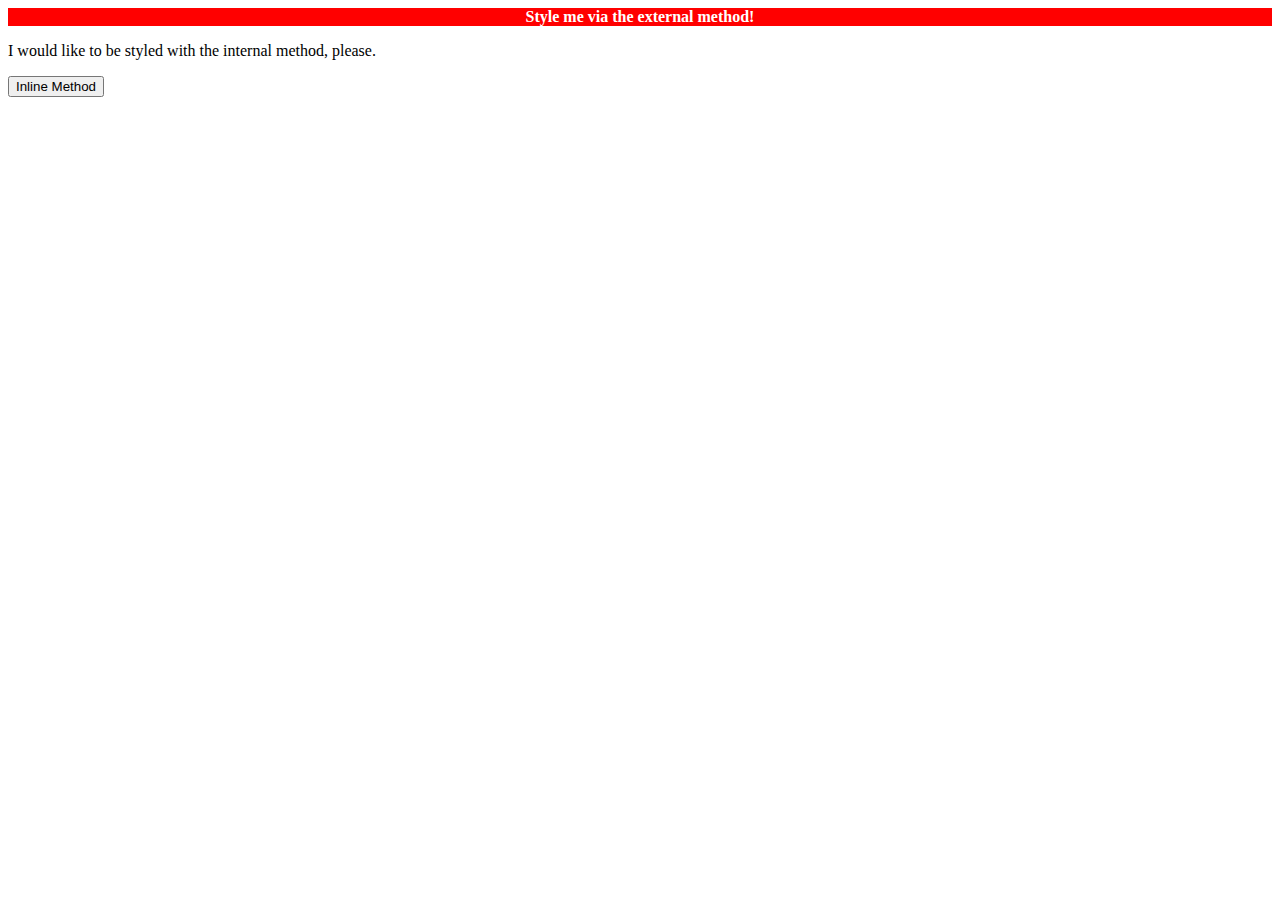
==== foundations/01-css-methods/index.html @ 2694fb37 "link css to index" ====
<!DOCTYPE html>
<html lang="en">
  <head>
    <meta charset="UTF-8">
    <meta http-equiv="X-UA-Compatible" content="IE=edge">
    <meta name="viewport" content="width=device-width, initial-scale=1.0">
    <title>Methods for Adding CSS</title>
  </head>
  <body>
    <div><link rel="stylesheet" href="style.css">Style me via the external method!</div>
    <p>I would like to be styled with the internal method, please.</p>
    <button>Inline Method</button>
  </body>
</html>
---- foundations/01-css-methods/style.css ----
div {
    color: white;
    background-color: red;
    text-align: center;
    font-size: 32;
    font-weight: bold;
}
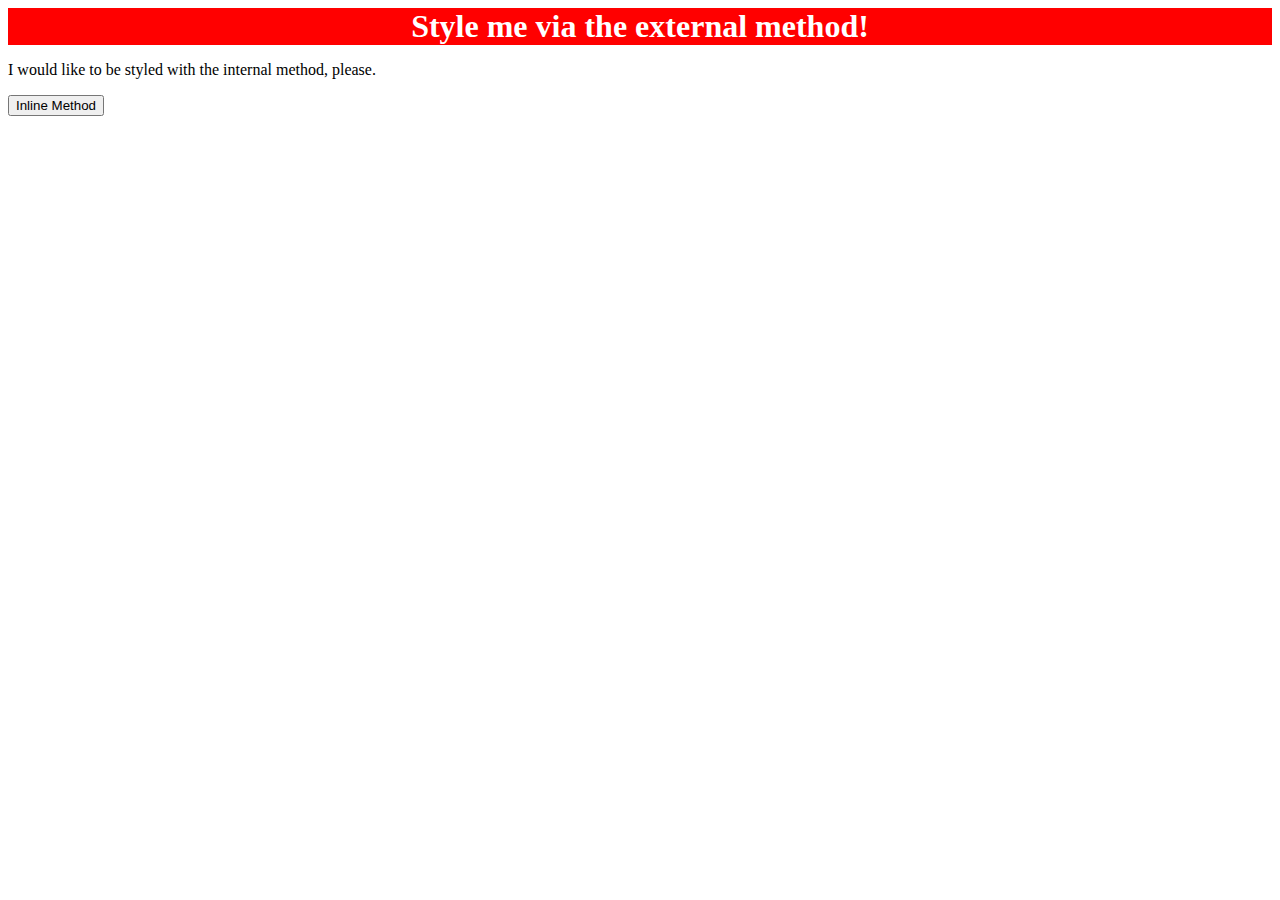
==== commit c4d42eab: "move link to css in index" ====
--- a/foundations/01-css-methods/index.html
+++ b/foundations/01-css-methods/index.html
@@ -5,9 +5,10 @@
     <meta http-equiv="X-UA-Compatible" content="IE=edge">
     <meta name="viewport" content="width=device-width, initial-scale=1.0">
     <title>Methods for Adding CSS</title>
+    <link rel="stylesheet" href="style.css">
   </head>
   <body>
-    <div><link rel="stylesheet" href="style.css">Style me via the external method!</div>
+    <div>Style me via the external method!</div>
     <p>I would like to be styled with the internal method, please.</p>
     <button>Inline Method</button>
   </body>
--- a/foundations/01-css-methods/style.css
+++ b/foundations/01-css-methods/style.css
@@ -2,6 +2,6 @@
     color: white;
     background-color: red;
     text-align: center;
-    font-size: 32;
+    font-size: 32px;
     font-weight: bold;
 }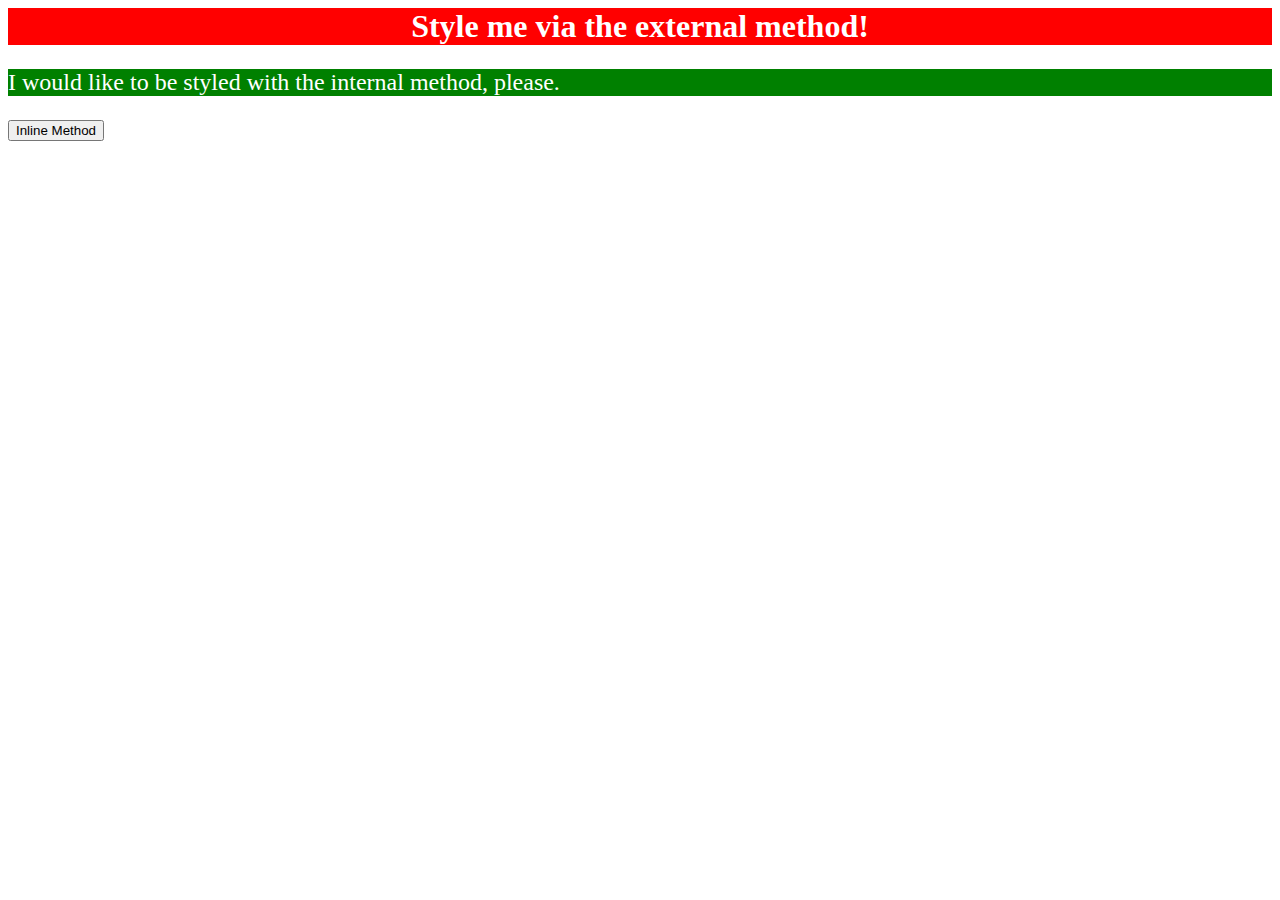
==== commit 79c5ff1d: "add internal style section to index" ====
--- a/foundations/01-css-methods/index.html
+++ b/foundations/01-css-methods/index.html
@@ -1,6 +1,13 @@
 <!DOCTYPE html>
 <html lang="en">
   <head>
+    <style>
+      p {
+        color: white;
+        background-color: green;
+        font-size: 18pt;
+      }
+    </style>
     <meta charset="UTF-8">
     <meta http-equiv="X-UA-Compatible" content="IE=edge">
     <meta name="viewport" content="width=device-width, initial-scale=1.0">
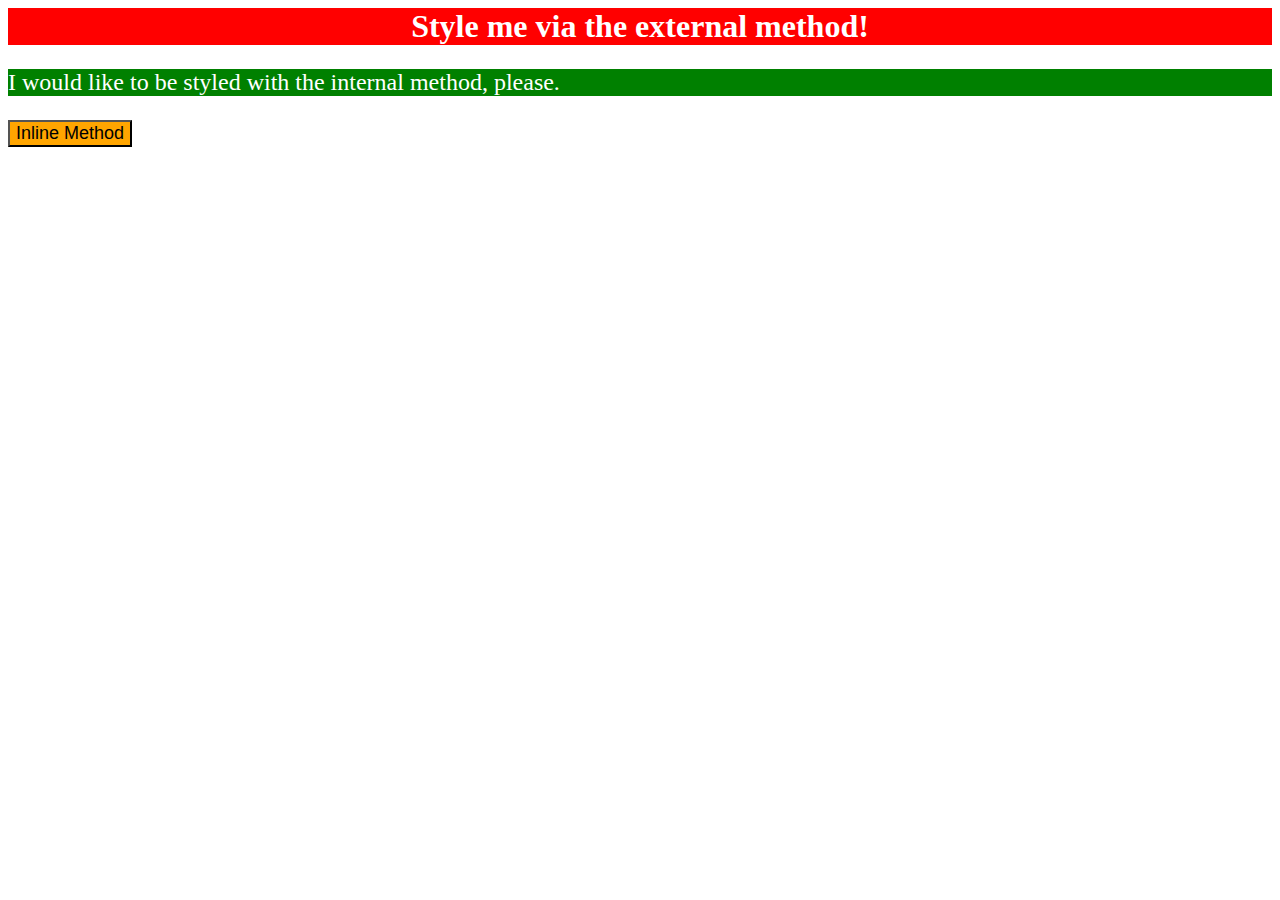
==== commit 3ebfcf37: "add inline style section to index" ====
--- a/foundations/01-css-methods/index.html
+++ b/foundations/01-css-methods/index.html
@@ -17,6 +17,6 @@
   <body>
     <div>Style me via the external method!</div>
     <p>I would like to be styled with the internal method, please.</p>
-    <button>Inline Method</button>
+    <button style="background-color: orange; font-size: 18px;"; >Inline Method</button>
   </body>
 </html>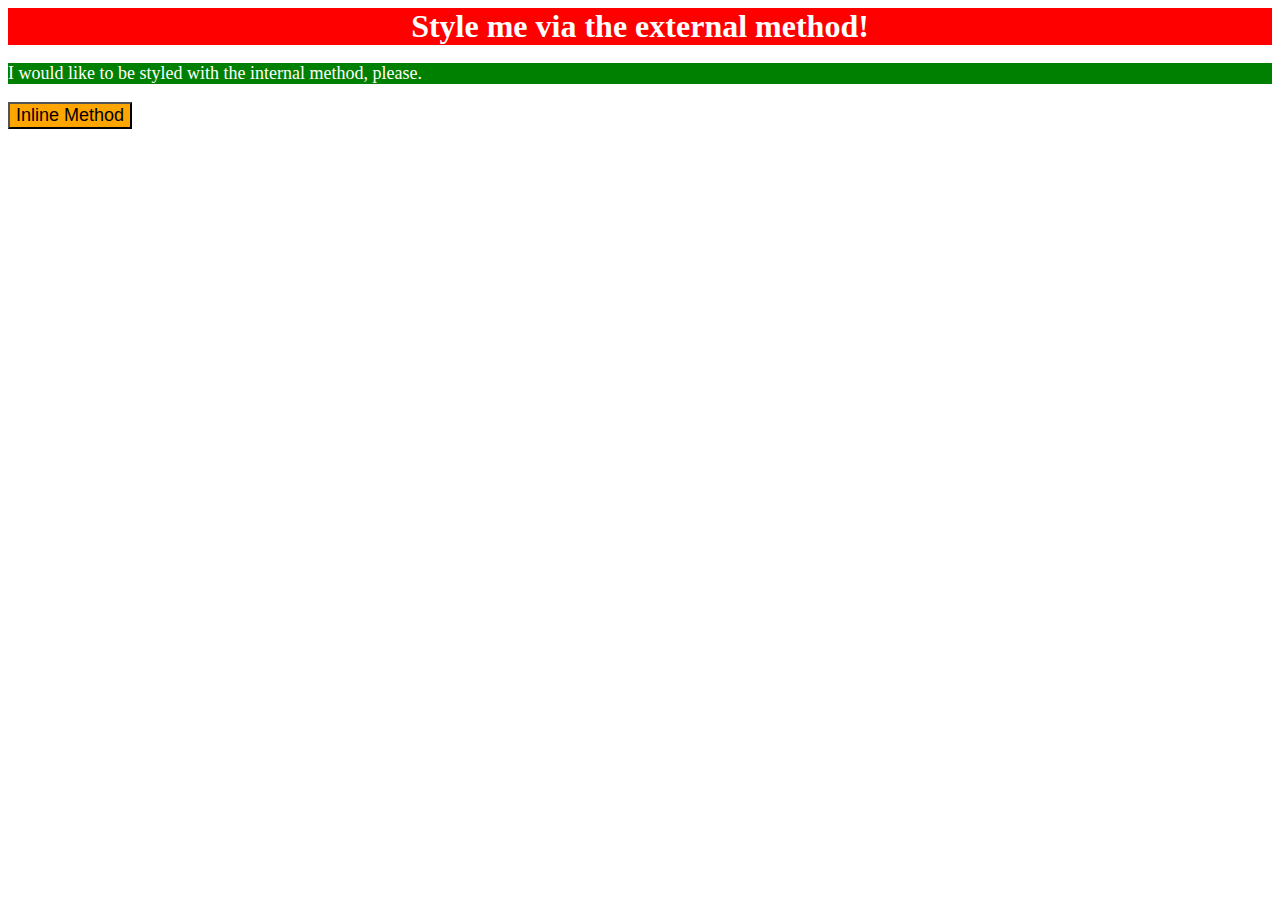
==== commit c09021c9: "change font size argument" ====
--- a/foundations/01-css-methods/index.html
+++ b/foundations/01-css-methods/index.html
@@ -5,7 +5,7 @@
       p {
         color: white;
         background-color: green;
-        font-size: 18pt;
+        font-size: 18px;
       }
     </style>
     <meta charset="UTF-8">
